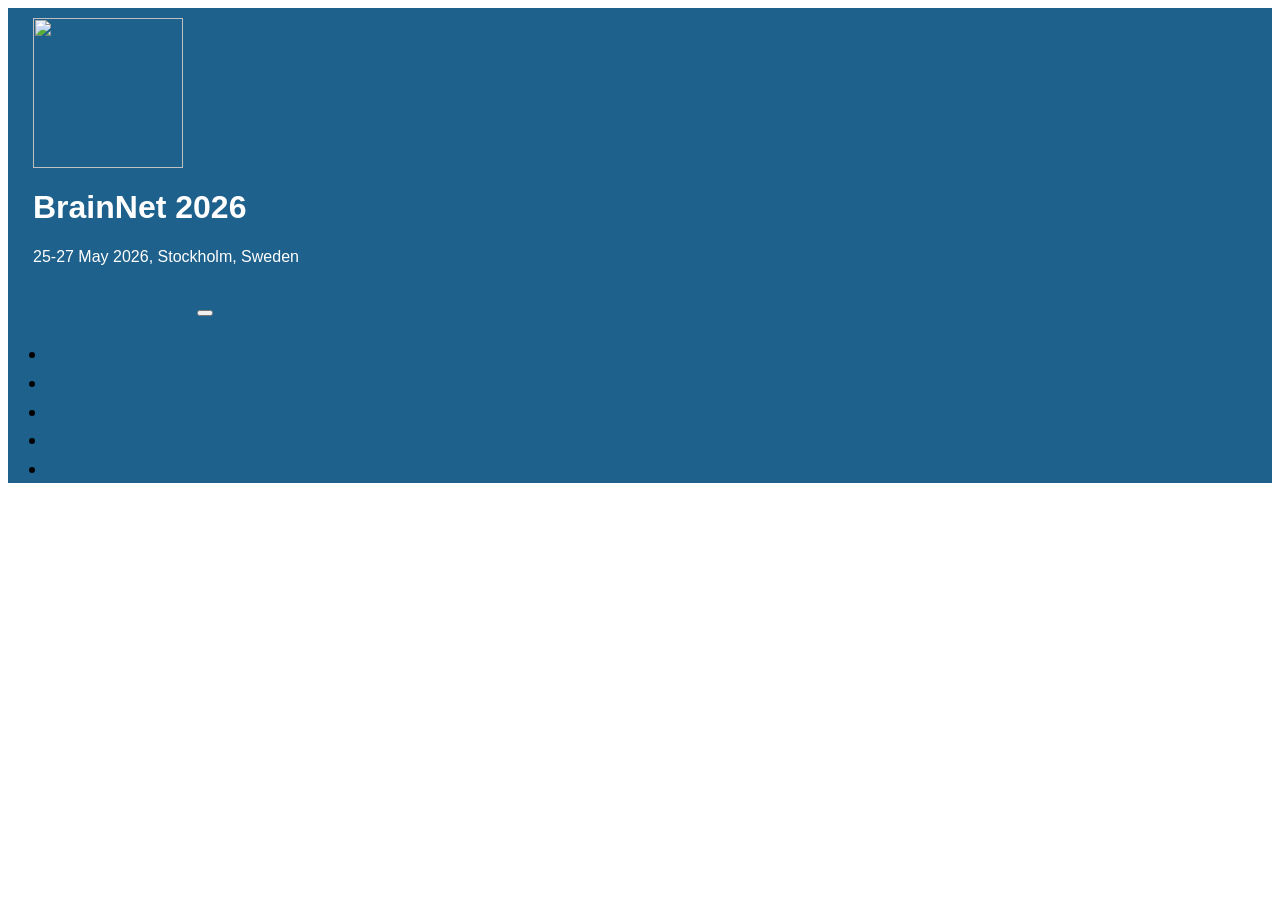
==== index.html @ 37ba4caf "Updated dates" ====
<html ng-app="main">

<head>
    <title>BrainNet 2026</title>
  <meta charset="utf-8">
  <meta name="viewport" content="width=device-width, initial-scale=1">
  <link rel="stylesheet" href="assets/css/bootstrap.min.css">
  <link rel="stylesheet" href="assets/css/font-awesome.min.css">
  <link rel="stylesheet" href="assets/css/style.css">
  <script type="text/javascript" src="assets/js/angular.min.js"></script>
  <script type="text/javascript" src="app.module.js"></script>
  <script type="text/javascript" src="home/home.module.js"></script>
  <script type="text/javascript" src="home/home.component.js"></script>
  <script type="text/javascript" src="program/program.module.js"></script>
  <script type="text/javascript" src="program/program.component.js"></script>
  <script type="text/javascript" src="venue/venue.module.js"></script>
  <script type="text/javascript" src="venue/venue.component.js"></script>
  <script type="text/javascript" src="organizers/organizers.module.js"></script>
  <script type="text/javascript" src="organizers/organizers.component.js"></script>
  <script type="text/javascript" src="people/people.module.js"></script>
  <script type="text/javascript" src="people/people.component.js"></script>
  <style>
<!--      img {-->
<!--          border-radius: 100%;-->
<!--      }-->
  .jumbotron {
      background-color: #1F618D;
      color: #fff;
      padding: 10px 25px;
      font-family: Montserrat, sans-serif;
  }
  .navbar {
      margin-bottom: 0;
      background-color: #1F618D;
      z-index: 9999;
      border: 0;
      font-size: 20px !important;
      line-height: 1.42857143 !important;
      letter-spacing: 4px;
      border-radius: 0;
      font-family: Montserrat, sans-serif;
  }
  .navbar li a, .navbar .navbar-brand {
      color: #1F618D !important;
  }
  .navbar-nav li a:hover, .navbar-nav li.active a {
      color: #f4511e !important;
      background-color: #fff !important;
  }
  .navbar-default .navbar-toggle {
      border-color: transparent;
      color: #fff !important;
  }
  </style>
</head>

<body>
    <div class="jumbotron text-left">
        <div class="row">
            <div class="col-lg-4 col-md-3 col-sm-3">
                <img src="assets/img/brainmap.jpg" class="img-circle" border-radius="100%" width="150pt">
                    </div>
            <div class="col-lg-8 col-md-9 col-sm-8">
                <h1 class="display-4">BrainNet 2026</h1>
                <p class="lead">25-27 May 2026, Stockholm, Sweden</p>
            </div>
        </div>
    </div>

<nav class="navbar navbar-expand-sm navbar-light bg-transparent">
    <div class="container">
      <span class="d-md-none d-block">
        <a class="navbar-brand" href="#">BrainNet 2026</a>
      </span>
      <button class="navbar-toggler" type="button" data-toggle="collapse" data-target="#navbarNav" aria-controls="navbarNav" aria-expanded="false" aria-label="Toggle navigation">
        <span class="navbar-toggler-icon"></span>
      </button>
      <div class="collapse navbar-collapse" id="navbarNav">
        <ul class="navbar-nav nav mr-auto">
          <li class="nav-item">
            <a class="nav-link active" id="home-tab" data-toggle="tab" href="#home" role="tab" aria-controls="home" aria-selected="true">
              <i class="fa fa-home"></i> Home <span class="sr-only">(current)</span>
            </a>
          </li>
          <li class="nav-item">
            <a class="nav-link" id="people-tab" data-toggle="tab" href="#people" role="tab" aria-controls="people" aria-selected="true">
              <i class="fa fa-users"></i> Speakers and Abstracts
            </a>
          </li>
        <li class="nav-item">
            <a class="nav-link" id="program-tab" data-toggle="tab" href="#program" role="tab" aria-controls="program" aria-selected="true">
                <i class="fa fa-file"></i> Program
            </a>
        </li>
        <li class="nav-item">
            <a class="nav-link" id="venue-tab" data-toggle="tab" href="#venue" role="tab" aria-controls="venue" aria-selected="true">
                <i class="fa fa-location-arrow"></i> Venue
            </a>
        </li>
        <li class="nav-item">
          <a class="nav-link" id="organizers-tab" data-toggle="tab" href="#organizers" role="tab" aria-controls="organizers" aria-selected="true">
            <i class="fa fa-users"></i> Organisers
          </a>
        </li>
        </ul>
      </div>
    </div>
  </nav>

  <div class="container" style="margin-top:2px">
    <div class="tab-content" id="nav-tabContent">
      <div class="tab-pane fade show active" id="home" role="tabpanel" aria-labelledby="home">
        <home class="panel"></home>
      </div>
      <div class="tab-pane fade" id="program" role="tabpanel" aria-labelledby="program">
        <program class="panel"></program>
      </div>
      <div class="tab-pane fade" id="venue" role="tabpanel" aria-labelledby="venue">
        <venue class="panel"></venue>
      </div>
      <div class="tab-pane fade" id="people" role="tabpanel" aria-labelledby="people">
        <people class="panel"></people>
      </div>
    <div class="tab-pane fade" id="organizers" role="tabpanel" aria-labelledby="organizers">
      <organizers class="panel"></organizers>
    </div>
    </div>
  </div>

  <script type="text/javascript" src="assets/js/jquery.min.js"></script>
  <script type="text/javascript" src="assets/js/popper.min.js"></script>
  <script type="text/javascript" src="assets/js/bootstrap.min.js"></script>
</body>

</html>
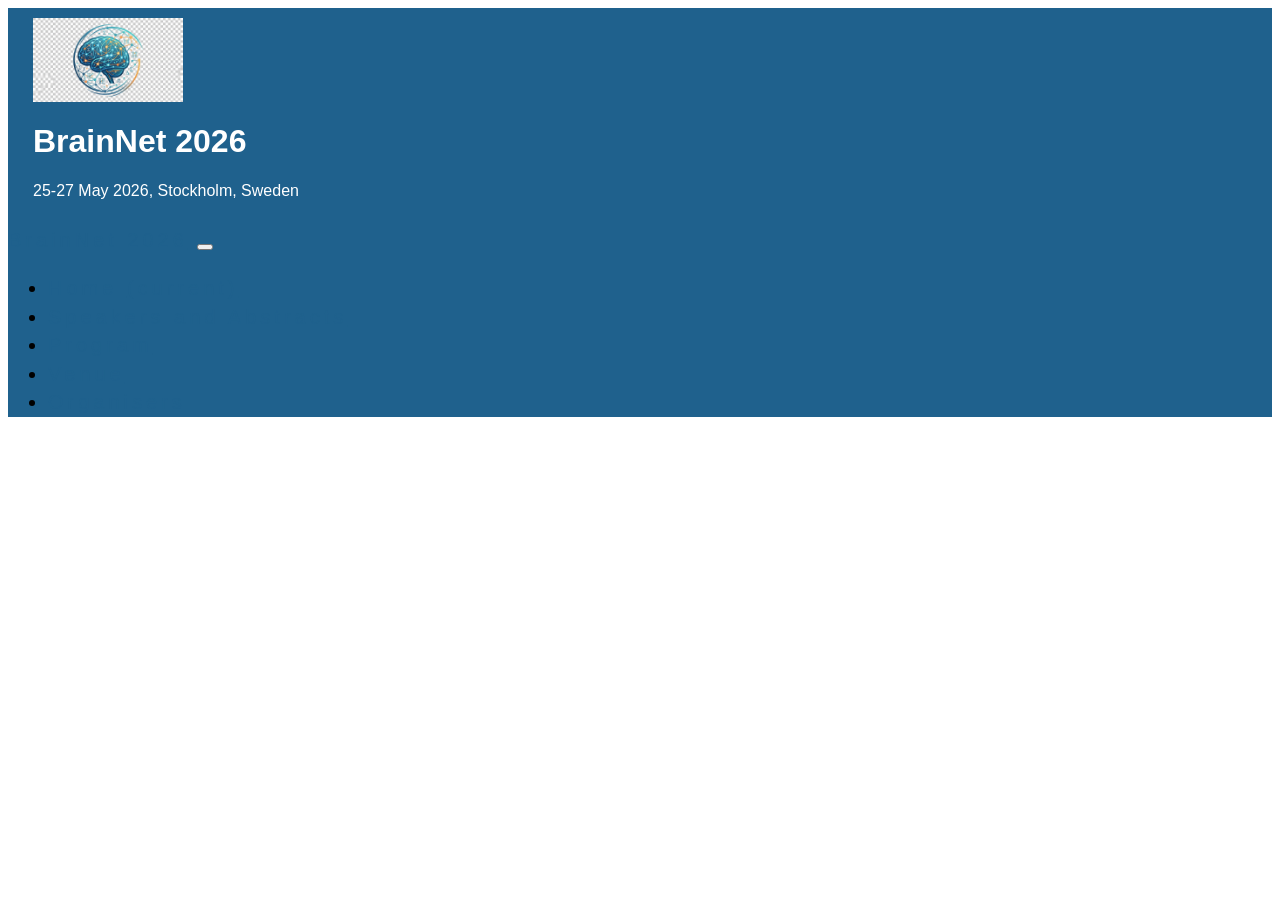
==== commit cee8f720: "New Logo" ====
--- a/index.html
+++ b/index.html
@@ -58,7 +58,7 @@
     <div class="jumbotron text-left">
         <div class="row">
             <div class="col-lg-4 col-md-3 col-sm-3">
-                <img src="assets/img/brainmap.jpg" class="img-circle" border-radius="100%" width="150pt">
+                <img src="assets/img/brainnetlogo.png" class="img-circle" border-radius="100%" width="150pt">
                     </div>
             <div class="col-lg-8 col-md-9 col-sm-8">
                 <h1 class="display-4">BrainNet 2026</h1>
--- a/assets/css/style.css
+++ b/assets/css/style.css
@@ -0,0 +1,16 @@
+ul.publications {
+  list-style-type: none;
+  margin: 0;
+  padding: 0;
+}
+/*
+ul.publications li {
+  margin: 5px 0;
+  padding: 5px 0;
+}
+*/
+
+.fa {
+  width: 20px;
+  text-align: center;
+}
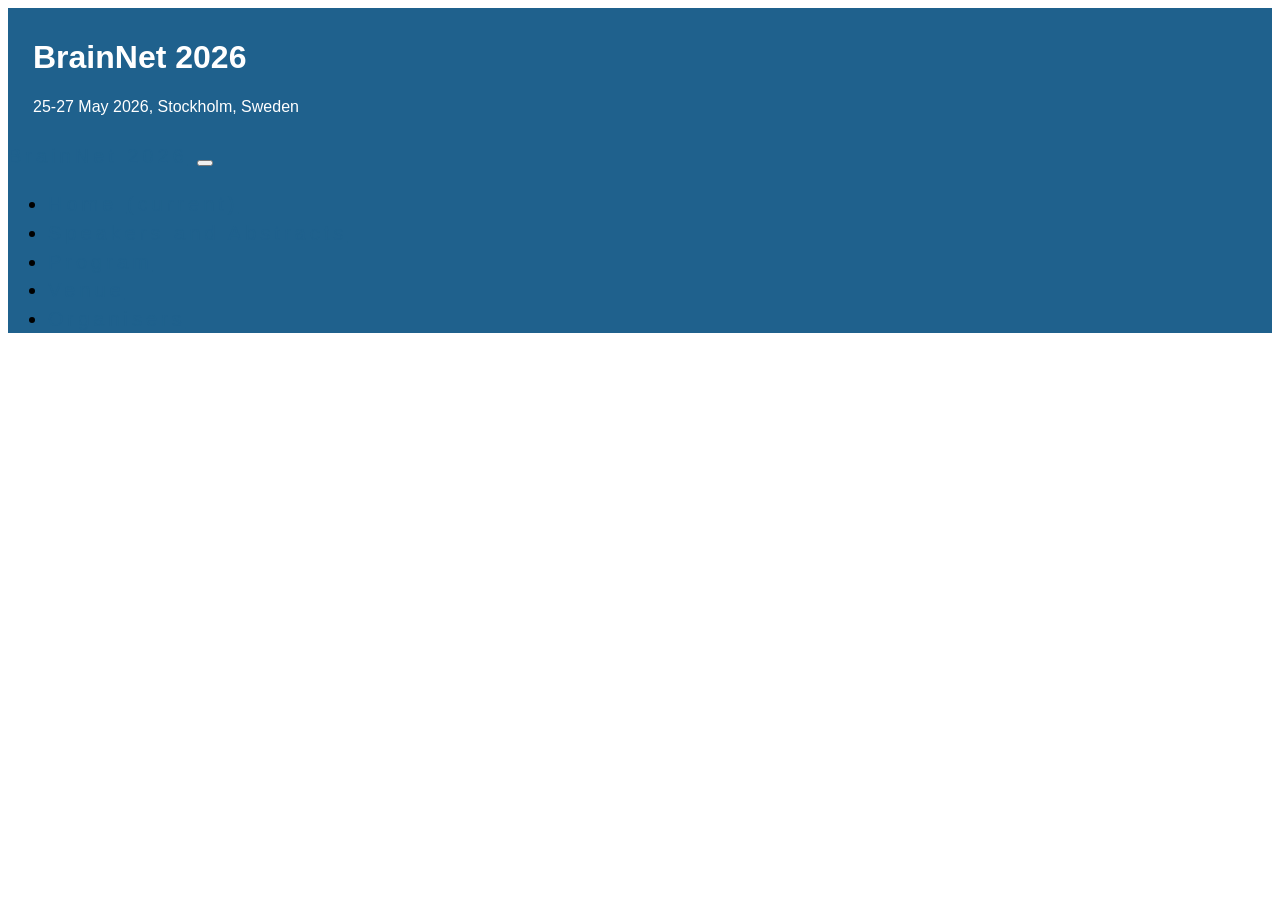
==== commit 7b99f0af: "Removed Logo" ====
--- a/index.html
+++ b/index.html
@@ -57,9 +57,9 @@
 <body>
     <div class="jumbotron text-left">
         <div class="row">
-            <div class="col-lg-4 col-md-3 col-sm-3">
+            <!--<div class="col-lg-4 col-md-3 col-sm-3">
                 <img src="assets/img/brainnetlogo.png" class="img-circle" border-radius="100%" width="150pt">
-                    </div>
+                    </div>-->
             <div class="col-lg-8 col-md-9 col-sm-8">
                 <h1 class="display-4">BrainNet 2026</h1>
                 <p class="lead">25-27 May 2026, Stockholm, Sweden</p>
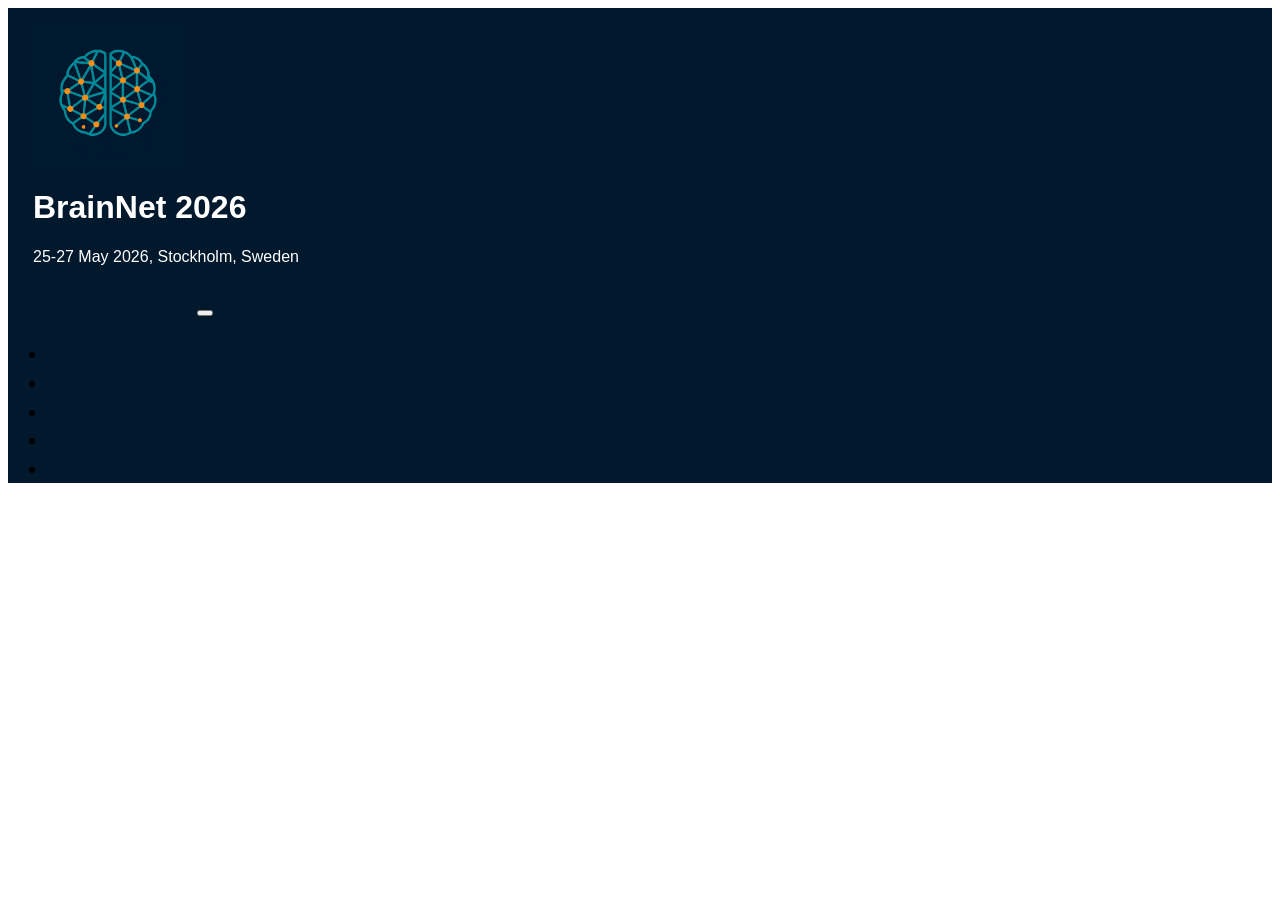
==== commit 5be9f3e7: "New logo and colour" ====
--- a/index.html
+++ b/index.html
@@ -24,14 +24,14 @@
 <!--          border-radius: 100%;-->
 <!--      }-->
   .jumbotron {
-      background-color: #1F618D;
+      background-color: #02182D;
       color: #fff;
       padding: 10px 25px;
       font-family: Montserrat, sans-serif;
   }
   .navbar {
       margin-bottom: 0;
-      background-color: #1F618D;
+      background-color: #02182D;
       z-index: 9999;
       border: 0;
       font-size: 20px !important;
@@ -41,7 +41,7 @@
       font-family: Montserrat, sans-serif;
   }
   .navbar li a, .navbar .navbar-brand {
-      color: #1F618D !important;
+      color: #02182D !important;
   }
   .navbar-nav li a:hover, .navbar-nav li.active a {
       color: #f4511e !important;
@@ -57,9 +57,9 @@
 <body>
     <div class="jumbotron text-left">
         <div class="row">
-            <!--<div class="col-lg-4 col-md-3 col-sm-3">
+            <div class="col-lg-4 col-md-3 col-sm-3">
                 <img src="assets/img/brainnetlogo.png" class="img-circle" border-radius="100%" width="150pt">
-                    </div>-->
+                    </div>
             <div class="col-lg-8 col-md-9 col-sm-8">
                 <h1 class="display-4">BrainNet 2026</h1>
                 <p class="lead">25-27 May 2026, Stockholm, Sweden</p>
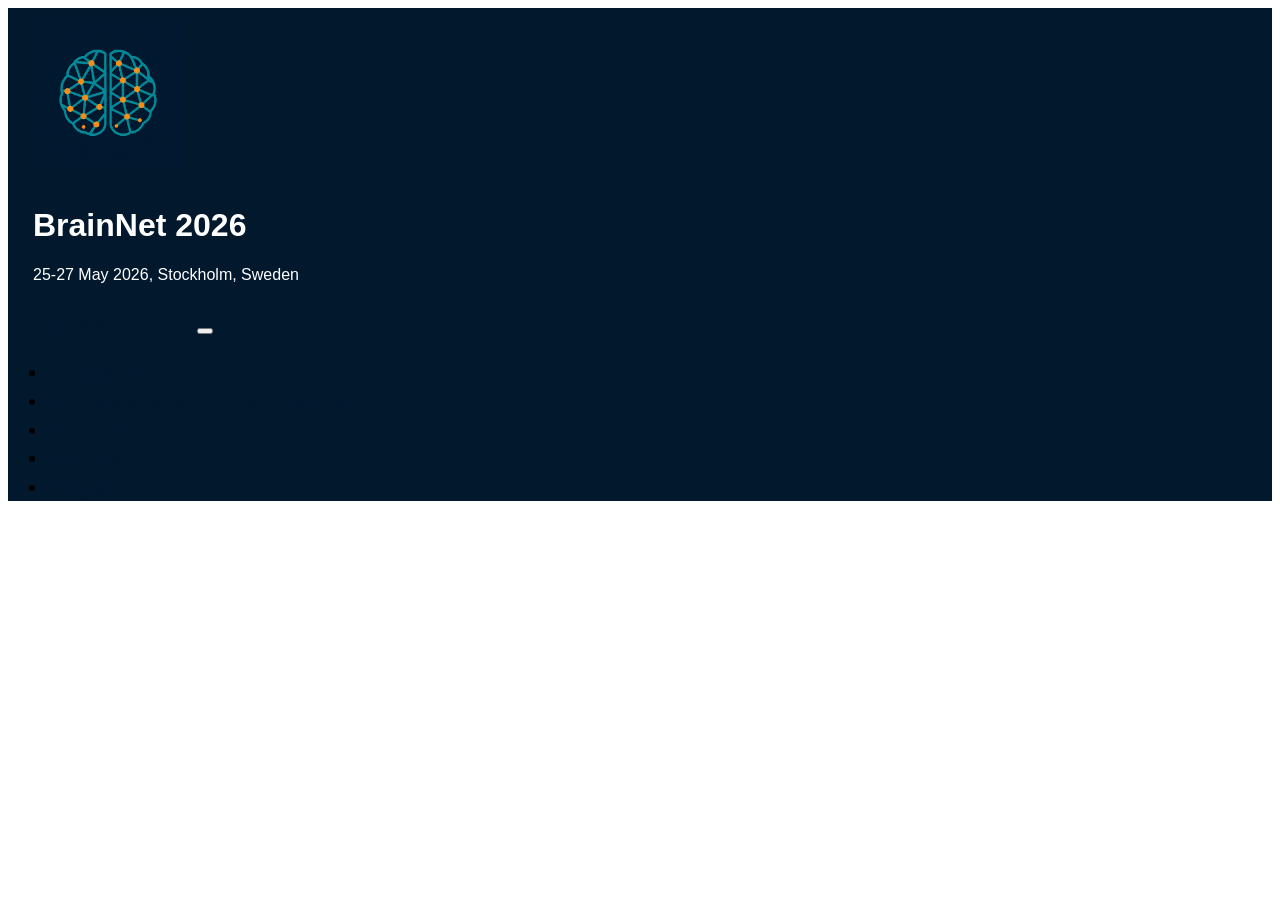
==== commit cb8bcf53: "Line above title" ====
--- a/index.html
+++ b/index.html
@@ -61,7 +61,7 @@
                 <img src="assets/img/brainnetlogo.png" class="img-circle" border-radius="100%" width="150pt">
                     </div>
             <div class="col-lg-8 col-md-9 col-sm-8">
-                <h1 class="display-4">BrainNet 2026</h1>
+                <br><h1 class="display-4">BrainNet 2026</h1>
                 <p class="lead">25-27 May 2026, Stockholm, Sweden</p>
             </div>
         </div>
